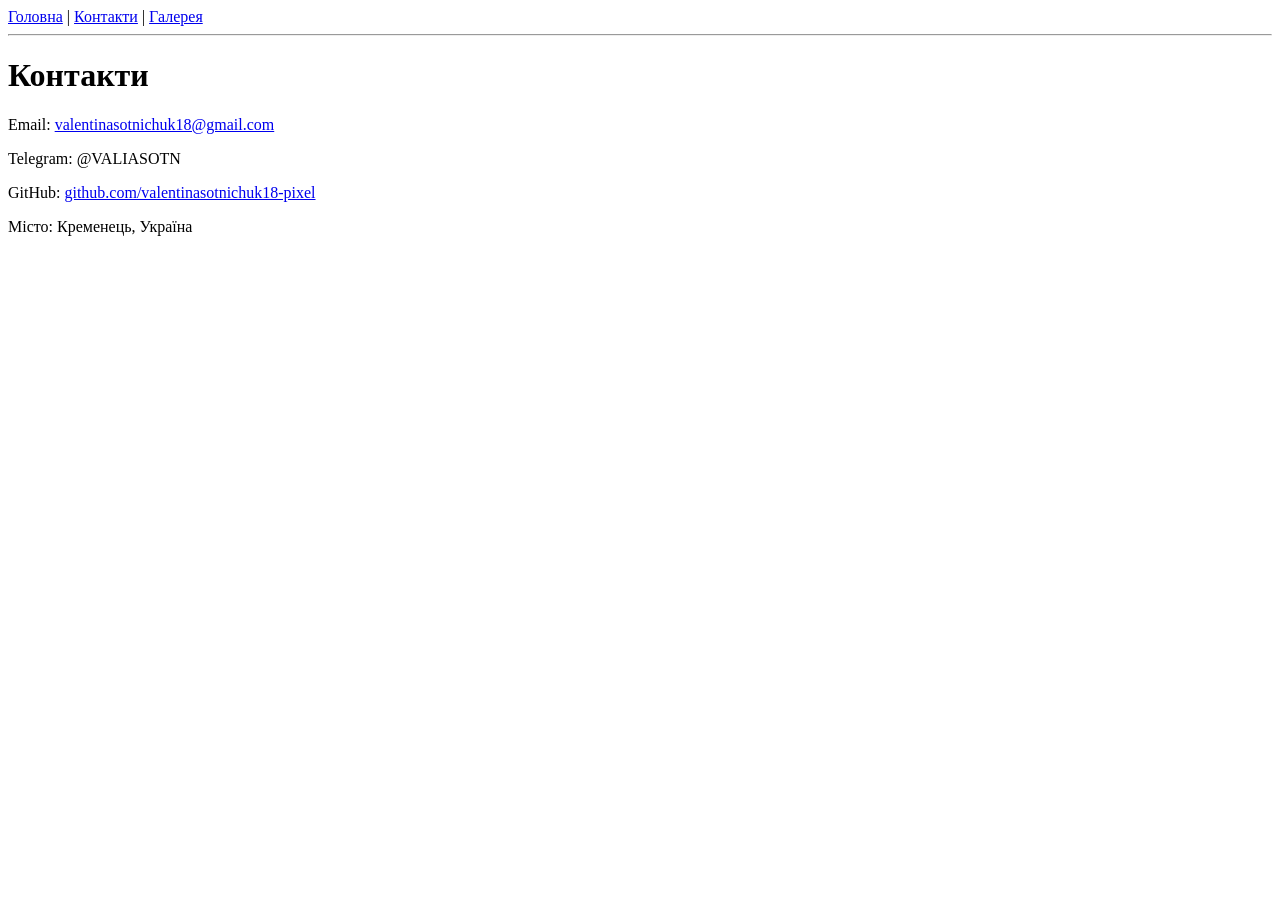
==== pages/contact.html @ 35eb2523 "feat: add hw21 - about me HTML page" ====
<!DOCTYPE html>
<html lang="uk">
<head>
  <meta charset="UTF-8">
  <title>Контакти</title>
</head>
<body>

  <nav>
    <a href="../index.html">Головна</a> |
    <a href="contact.html">Контакти</a> |
    <a href="gallery.html">Галерея</a>
  </nav>
  <hr>

  <h1>Контакти</h1>

  <p>Email: <a href="valentinasotnichuk18@gmail.com">valentinasotnichuk18@gmail.com</a></p>
  <p>Telegram: @VALIASOTN</p>
  <p>GitHub: <a href="https://github.com/valentinasotnichuk18-pixel" target="_blank">github.com/valentinasotnichuk18-pixel</a></p>
  <p>Місто: Кременець, Україна</p>

</body>
</html>
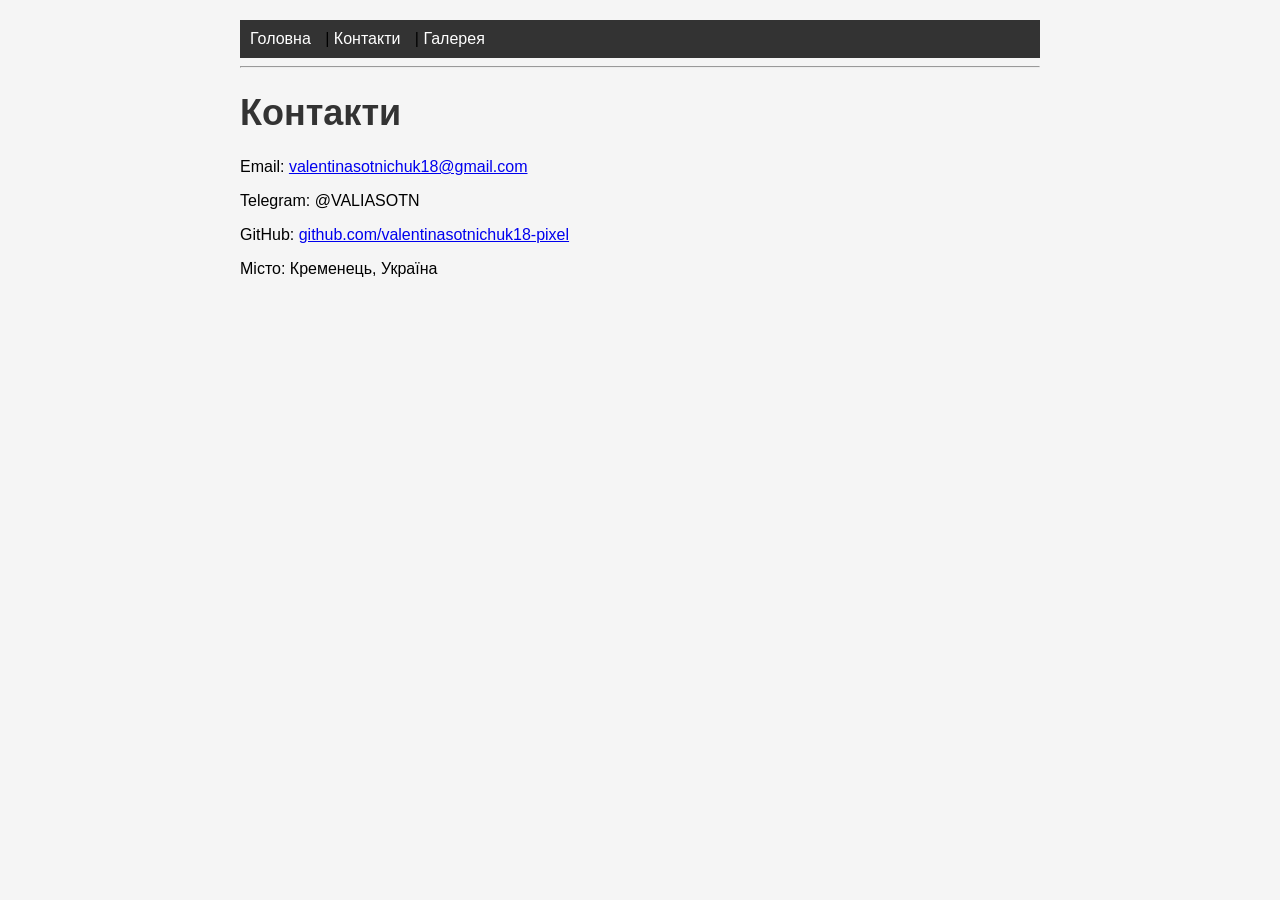
==== commit b96f5b84: "feat: add css styles to about me page" ====
--- a/pages/contact.html
+++ b/pages/contact.html
@@ -2,20 +2,21 @@
 <html lang="uk">
 <head>
   <meta charset="UTF-8">
+  <link rel="stylesheet" href="../style.css">
   <title>Контакти</title>
 </head>
 <body>
 
-  <nav>
+  <nav id="main-nav">
     <a href="../index.html">Головна</a> |
     <a href="contact.html">Контакти</a> |
     <a href="gallery.html">Галерея</a>
   </nav>
   <hr>
 
-  <h1>Контакти</h1>
+  <h1 id="main-title">Контакти</h1>
 
-  <p>Email: <a href="valentinasotnichuk18@gmail.com">valentinasotnichuk18@gmail.com</a></p>
+  <p>Email: <a href="mailto:valentinasotnichuk18@gmail.com">valentinasotnichuk18@gmail.com</a></p>
   <p>Telegram: @VALIASOTN</p>
   <p>GitHub: <a href="https://github.com/valentinasotnichuk18-pixel" target="_blank">github.com/valentinasotnichuk18-pixel</a></p>
   <p>Місто: Кременець, Україна</p>
--- a/style.css
+++ b/style.css
@@ -0,0 +1,38 @@
+/* Загальні стилі сторінки */
+body {
+  font-family: Arial, sans-serif;
+  max-width: 800px;
+  margin: 0 auto;
+  padding: 20px;
+  background-color: #f5f5f5;
+}
+
+/* Навігація */
+#main-nav {
+  background-color: #333;
+  padding: 10px;
+}
+
+#main-nav a {
+  color: white;
+  text-decoration: none;
+  margin-right: 10px;
+}
+
+/* Заголовок */
+#main-title {
+  color: #333;
+  font-size: 36px;
+}
+
+/* Фото */
+.avatar {
+  border-radius: 10px;
+  border: 3px solid #333;
+}
+
+/* Заголовки секцій */
+.section-title {
+  color: #555;
+  border-bottom: 2px solid #333;
+}
